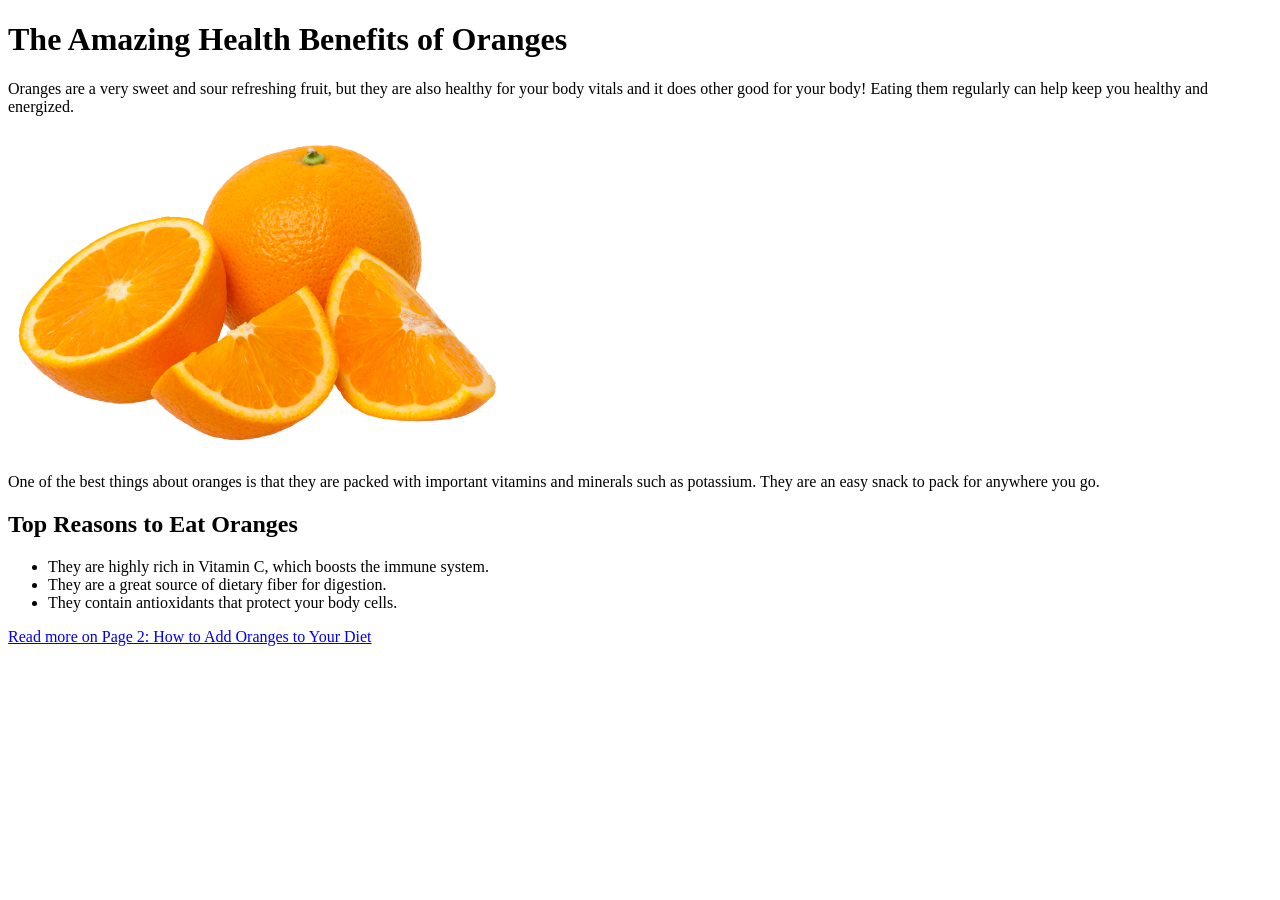
==== index.html @ 6ffb2cf4 "first commit" ====
<!DOCTYPE html>
<html>
<head>
    <title>Health Benefits of Oranges</title>
</head>
<body>
    <!-- this is my main title header -->
    <header>
        <h1>The Amazing Health Benefits of Oranges</h1>
    </header>

    <!-- main tag is my primary content container -->
    <main>
        <!-- section is a specific and organized block of content -->
        <section>
            <!-- my first paragraph -->
            <p>Oranges are a very sweet and sour refreshing fruit, but they are also healthy for your body vitals and it does other good for your body! Eating them regularly can help keep you healthy and energized.</p>
            
            <!-- src orange image -->
            <img src="images/orange.jpg" alt="A fresh sliced orange" width="500">
            
            <!-- my second paragraph -->
            <p>One of the best things about oranges is that they are packed with important vitamins and minerals such as potassium. They are an easy snack to pack for anywhere you go.</p>
        </section>

        <section>
            <!-- subheading for the list -->
            <h2>Top Reasons to Eat Oranges</h2>
            
            <!-- A list of the benefits -->
            <ul>
                <li>They are highly rich in Vitamin C, which boosts the immune system.</li>
                <li>They are a great source of dietary fiber for digestion.</li>
                <li>They contain antioxidants that protect your body cells.</li>
            </ul>
        </section>
    </main>

    <!-- footer has the link to the second page -->
    <footer>
        <a href="page2.html">Read more on Page 2: How to Add Oranges to Your Diet</a>
    </footer>
</body>
</html>
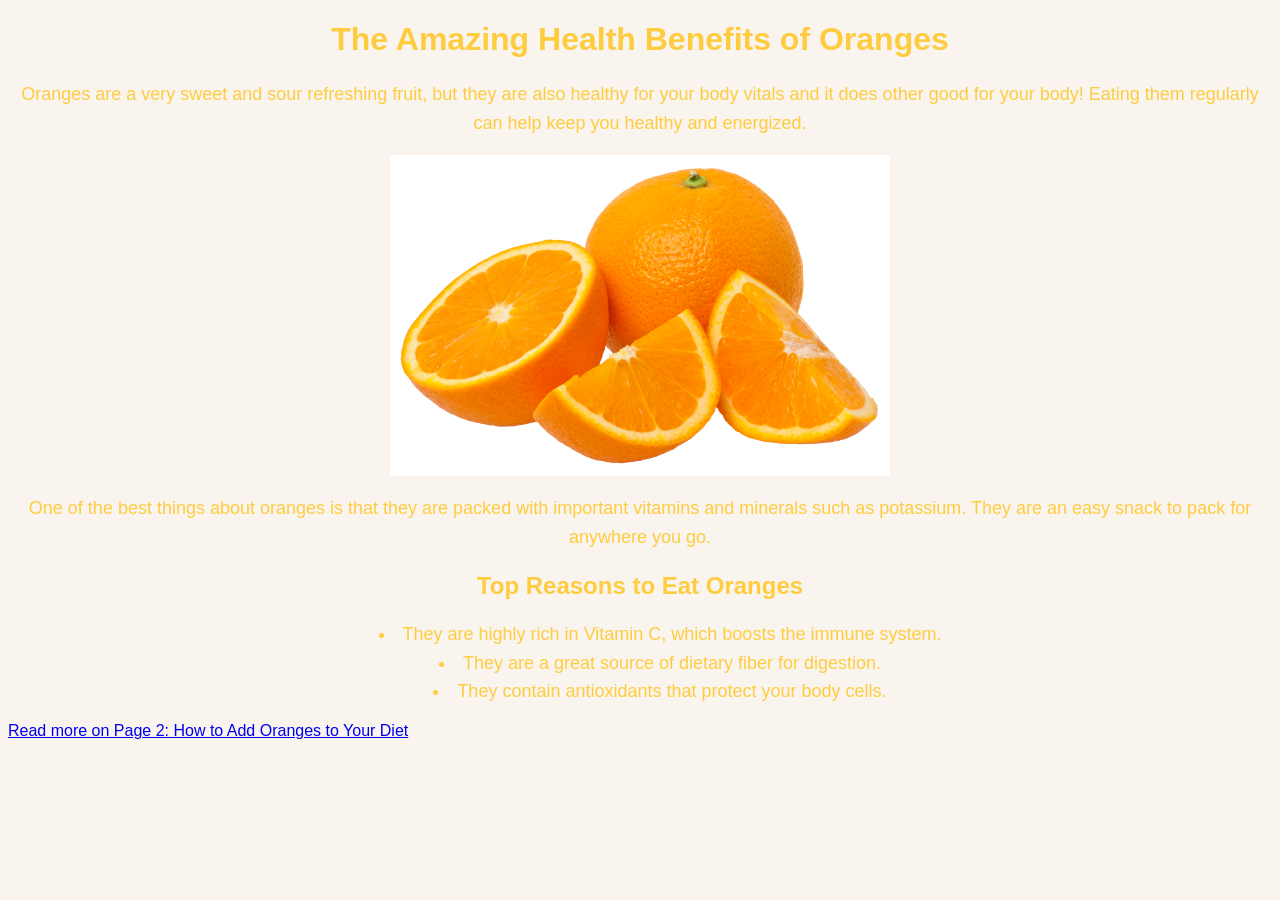
==== commit 686d558a: "Add completed HTML and CSS assignment files" ====
--- a/index.html
+++ b/index.html
@@ -2,6 +2,7 @@
 <html>
 <head>
     <title>Health Benefits of Oranges</title>
+    <link rel="stylesheet" href="./css/style.css" />
 </head>
 <body>
     <!-- this is my main title header -->
--- a/css/style.css
+++ b/css/style.css
@@ -0,0 +1,75 @@
+/* step 3: style by html tag */
+body {
+    background-color: #f9f4ed; 
+font-family: 'Poppins', 'Space Mono', sans-serif;    color: #ffcc3f;
+}
+
+h1, h2 {
+    text-align: center;
+}
+
+p, li {
+    font-size: 18px;
+    line-height: 1.6;
+}
+
+/* step 5: style with ids */
+#main-header {
+    background-color: #ff9800; /* Orange background */
+    color: white;
+    padding: 20px;
+}
+
+#site-footer {
+    background-color: #333333;
+    color: white;
+    text-align: center;
+    padding: 15px;
+    margin-top: 40px;
+}
+
+#site-footer a {
+    color: #ffb74d; /* Light orange link color */
+    text-decoration: none;
+}
+
+/* style with classes */
+.content-card {
+    background-color: white;
+    padding: 20px;
+    border-radius: 8px;
+    box-shadow: 0 4px 8px rgba(0,0,0,0.1);
+}
+
+.highlight-text {
+    color: #e65100;
+}
+
+.flex-container {
+    display: flex;
+    gap: 20px;
+    padding: 20px;
+    justify-content: space-around;
+}
+
+img {
+    display: block;
+    margin-left: auto;
+    margin-right: auto;
+}
+
+p {
+    font-size: 18px;
+    line-height: 1.6;
+    text-align: center;
+}
+
+li {
+    font-size: 18px;
+    line-height: 1.6;
+}
+
+ol, ul {
+    text-align: center;
+    list-style-position: inside;
+}
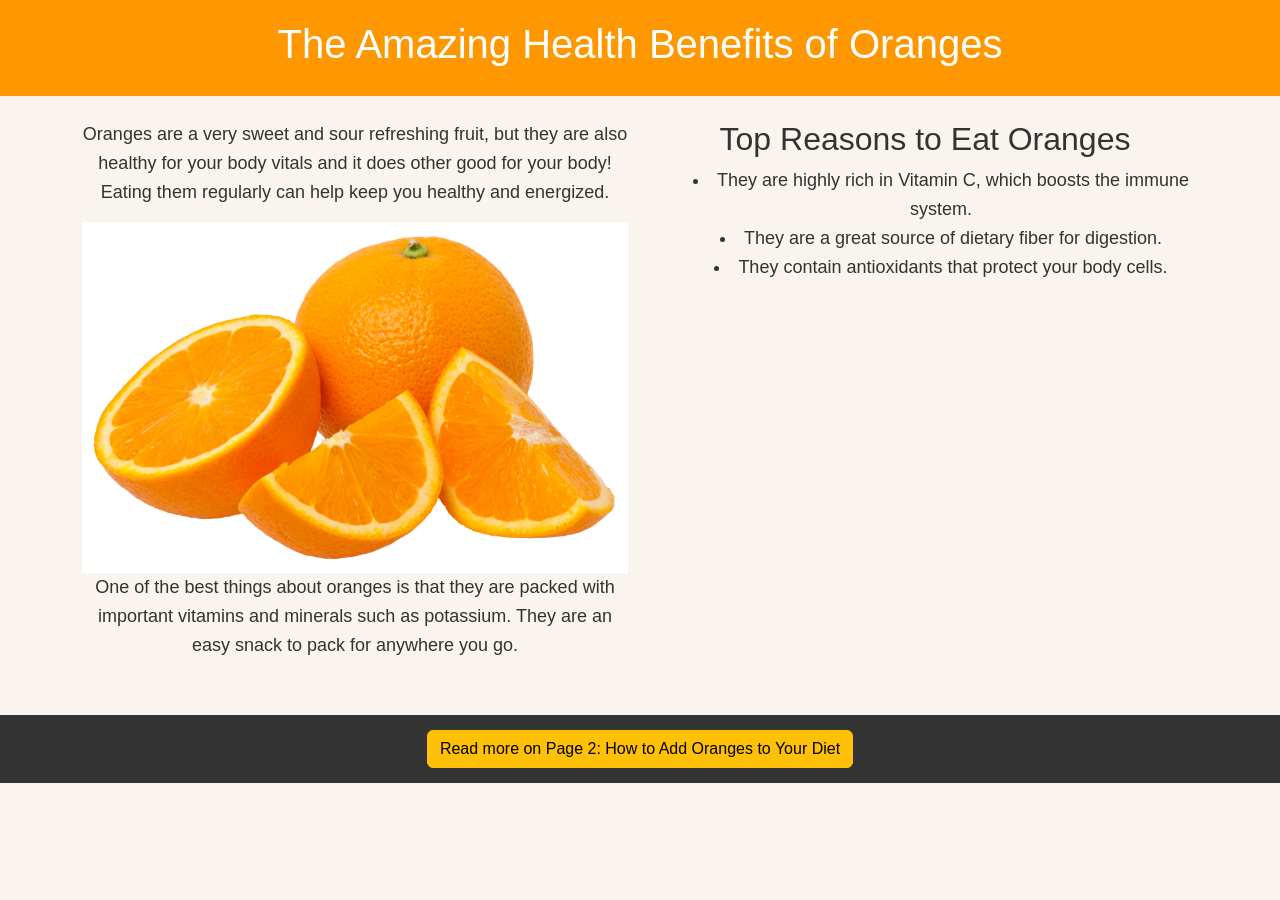
==== commit ba10bc48: "Add Bootstrap styling and refactor custom CSS" ====
--- a/index.html
+++ b/index.html
@@ -1,45 +1,55 @@
 <!DOCTYPE html>
-<html>
+<html lang="en">
 <head>
     <title>Health Benefits of Oranges</title>
+    <!-- 1. The Bootstrap link goes here, ABOVE the style.css -->
+    <link href="https://cdn.jsdelivr.net/npm/bootstrap@5.3.2/dist/css/bootstrap.min.css" rel="stylesheet">
     <link rel="stylesheet" href="./css/style.css" />
 </head>
 <body>
     <!-- this is my main title header -->
-    <header>
+    <header id="main-header">
         <h1>The Amazing Health Benefits of Oranges</h1>
     </header>
 
-    <!-- main tag is my primary content container -->
-    <main>
-        <!-- section is a specific and organized block of content -->
-        <section>
-            <!-- my first paragraph -->
-            <p>Oranges are a very sweet and sour refreshing fruit, but they are also healthy for your body vitals and it does other good for your body! Eating them regularly can help keep you healthy and energized.</p>
+    <!-- 2. Added the Bootstrap "container" class to perfectly center my page content -->
+    <main class="container mt-4">
+        
+        <!-- 3. Added a Bootstrap "row" to start the grid system -->
+        <div class="row">
             
-            <!-- src orange image -->
-            <img src="images/orange.jpg" alt="A fresh sliced orange" width="500">
+            <!-- 4. Added "col-md-6" to make this section take up exactly half the screen on desktop -->
+            <section class="col-md-6">
+                <!-- my first paragraph -->
+                <p>Oranges are a very sweet and sour refreshing fruit, but they are also healthy for your body vitals and it does other good for your body! Eating them regularly can help keep you healthy and energized.</p>
+                
+                <!-- Added "img-fluid" to make sure my image shrinks nicely on small screens -->
+                <img src="images/orange.jpg" alt="A fresh sliced orange" class="img-fluid">
+                
+                <!-- my second paragraph -->
+                <p>One of the best things about oranges is that they are packed with important vitamins and minerals such as potassium. They are an easy snack to pack for anywhere you go.</p>
+            </section>
+
+            <!-- 5. Added "col-md-6" to make this section take up the other half of the screen -->
+            <section class="col-md-6">
+                <!-- subheading for the list -->
+                <h2>Top Reasons to Eat Oranges</h2>
+                
+                <!-- A list of the benefits -->
+                <ul>
+                    <li>They are highly rich in Vitamin C, which boosts the immune system.</li>
+                    <li>They are a great source of dietary fiber for digestion.</li>
+                    <li>They contain antioxidants that protect your body cells.</li>
+                </ul>
+            </section>
             
-            <!-- my second paragraph -->
-            <p>One of the best things about oranges is that they are packed with important vitamins and minerals such as potassium. They are an easy snack to pack for anywhere you go.</p>
-        </section>
-
-        <section>
-            <!-- subheading for the list -->
-            <h2>Top Reasons to Eat Oranges</h2>
-            
-            <!-- A list of the benefits -->
-            <ul>
-                <li>They are highly rich in Vitamin C, which boosts the immune system.</li>
-                <li>They are a great source of dietary fiber for digestion.</li>
-                <li>They contain antioxidants that protect your body cells.</li>
-            </ul>
-        </section>
+        </div> <!-- This closes the row -->
     </main>
 
     <!-- footer has the link to the second page -->
-    <footer>
-        <a href="page2.html">Read more on Page 2: How to Add Oranges to Your Diet</a>
+    <footer id="site-footer">
+        <!-- 6. Added "btn btn-warning" to turn your standard link into a professional-looking orange button -->
+        <a href="page2.html" class="btn btn-warning">Read more on Page 2: How to Add Oranges to Your Diet</a>
     </footer>
 </body>
 </html>
--- a/css/style.css
+++ b/css/style.css
@@ -1,7 +1,8 @@
 /* step 3: style by html tag */
 body {
     background-color: #f9f4ed; 
-font-family: 'Poppins', 'Space Mono', sans-serif;    color: #ffcc3f;
+    font-family: 'Poppins', 'Space Mono', sans-serif;    
+    color: #333333;
 }
 
 h1, h2 {
@@ -29,7 +30,7 @@
 }
 
 #site-footer a {
-    color: #ffb74d; /* Light orange link color */
+    color: black; 
     text-decoration: none;
 }
 
@@ -43,13 +44,6 @@
 
 .highlight-text {
     color: #e65100;
-}
-
-.flex-container {
-    display: flex;
-    gap: 20px;
-    padding: 20px;
-    justify-content: space-around;
 }
 
 img {
